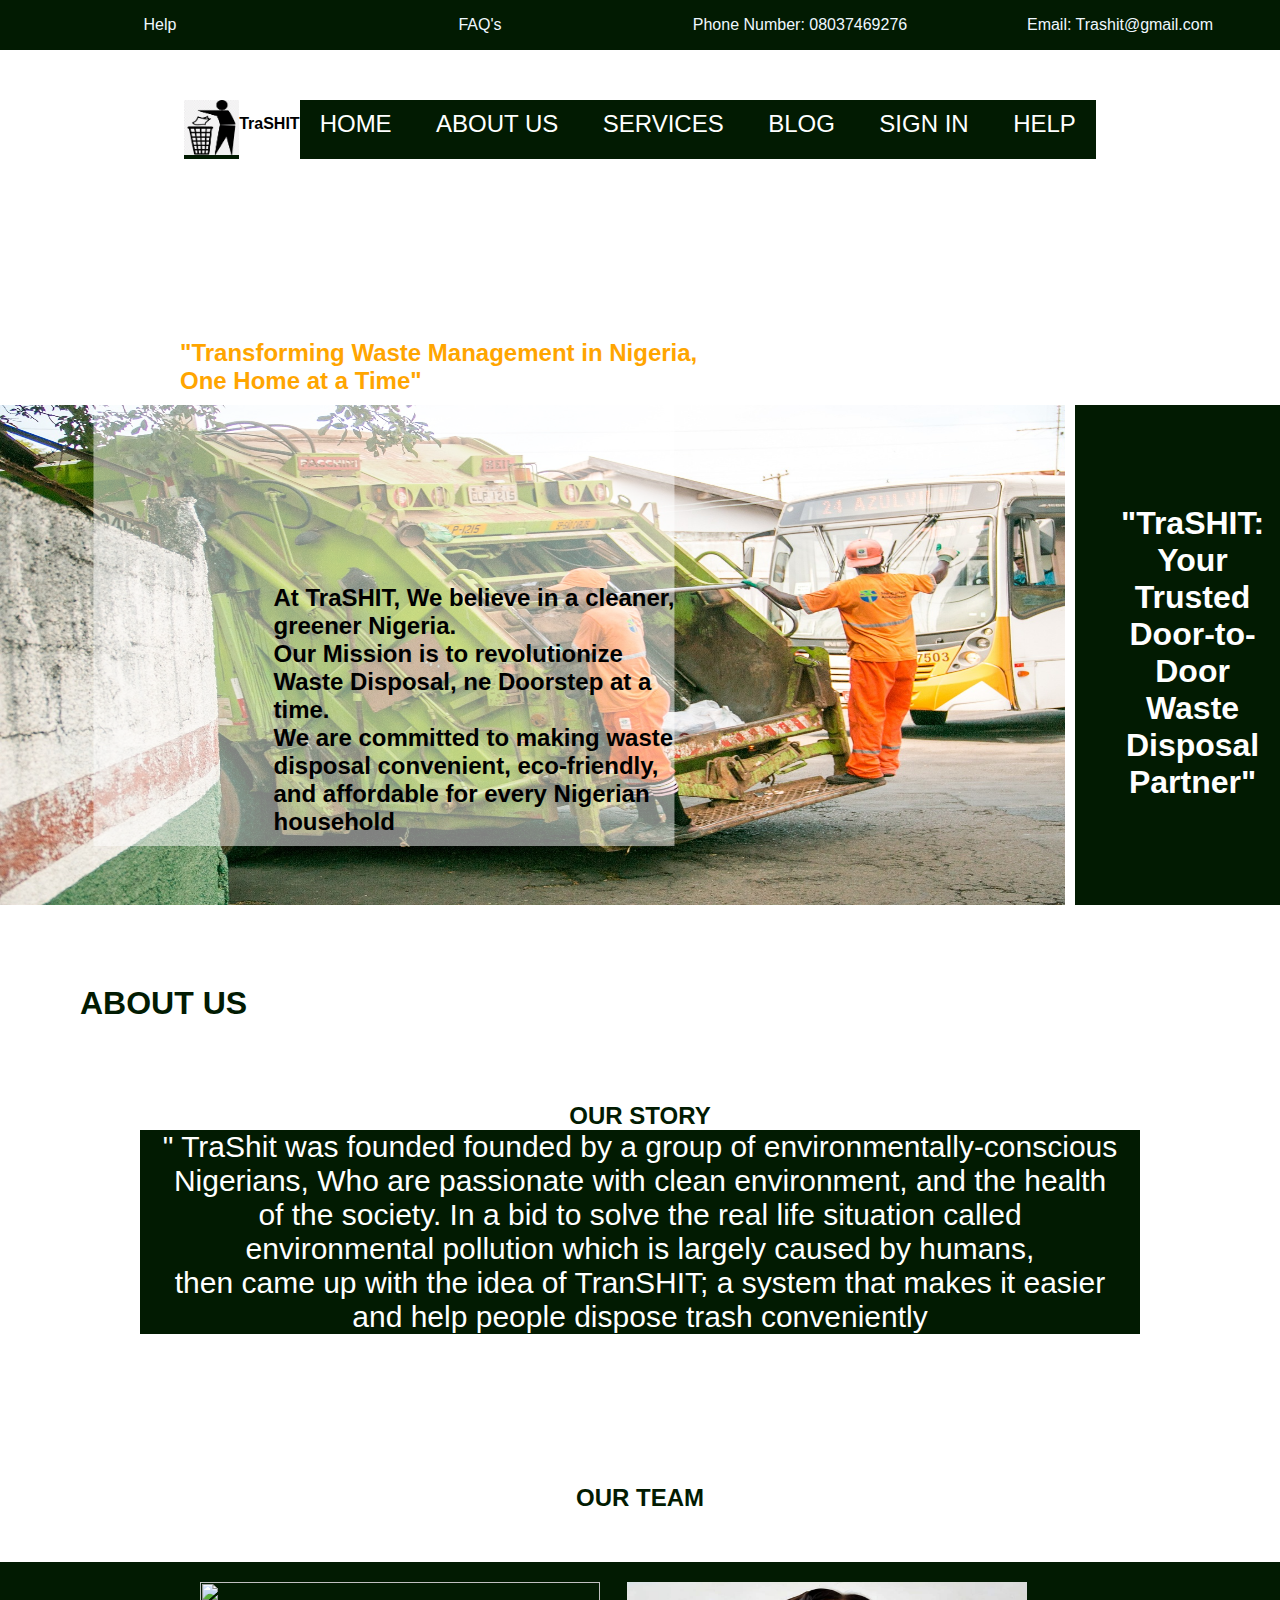
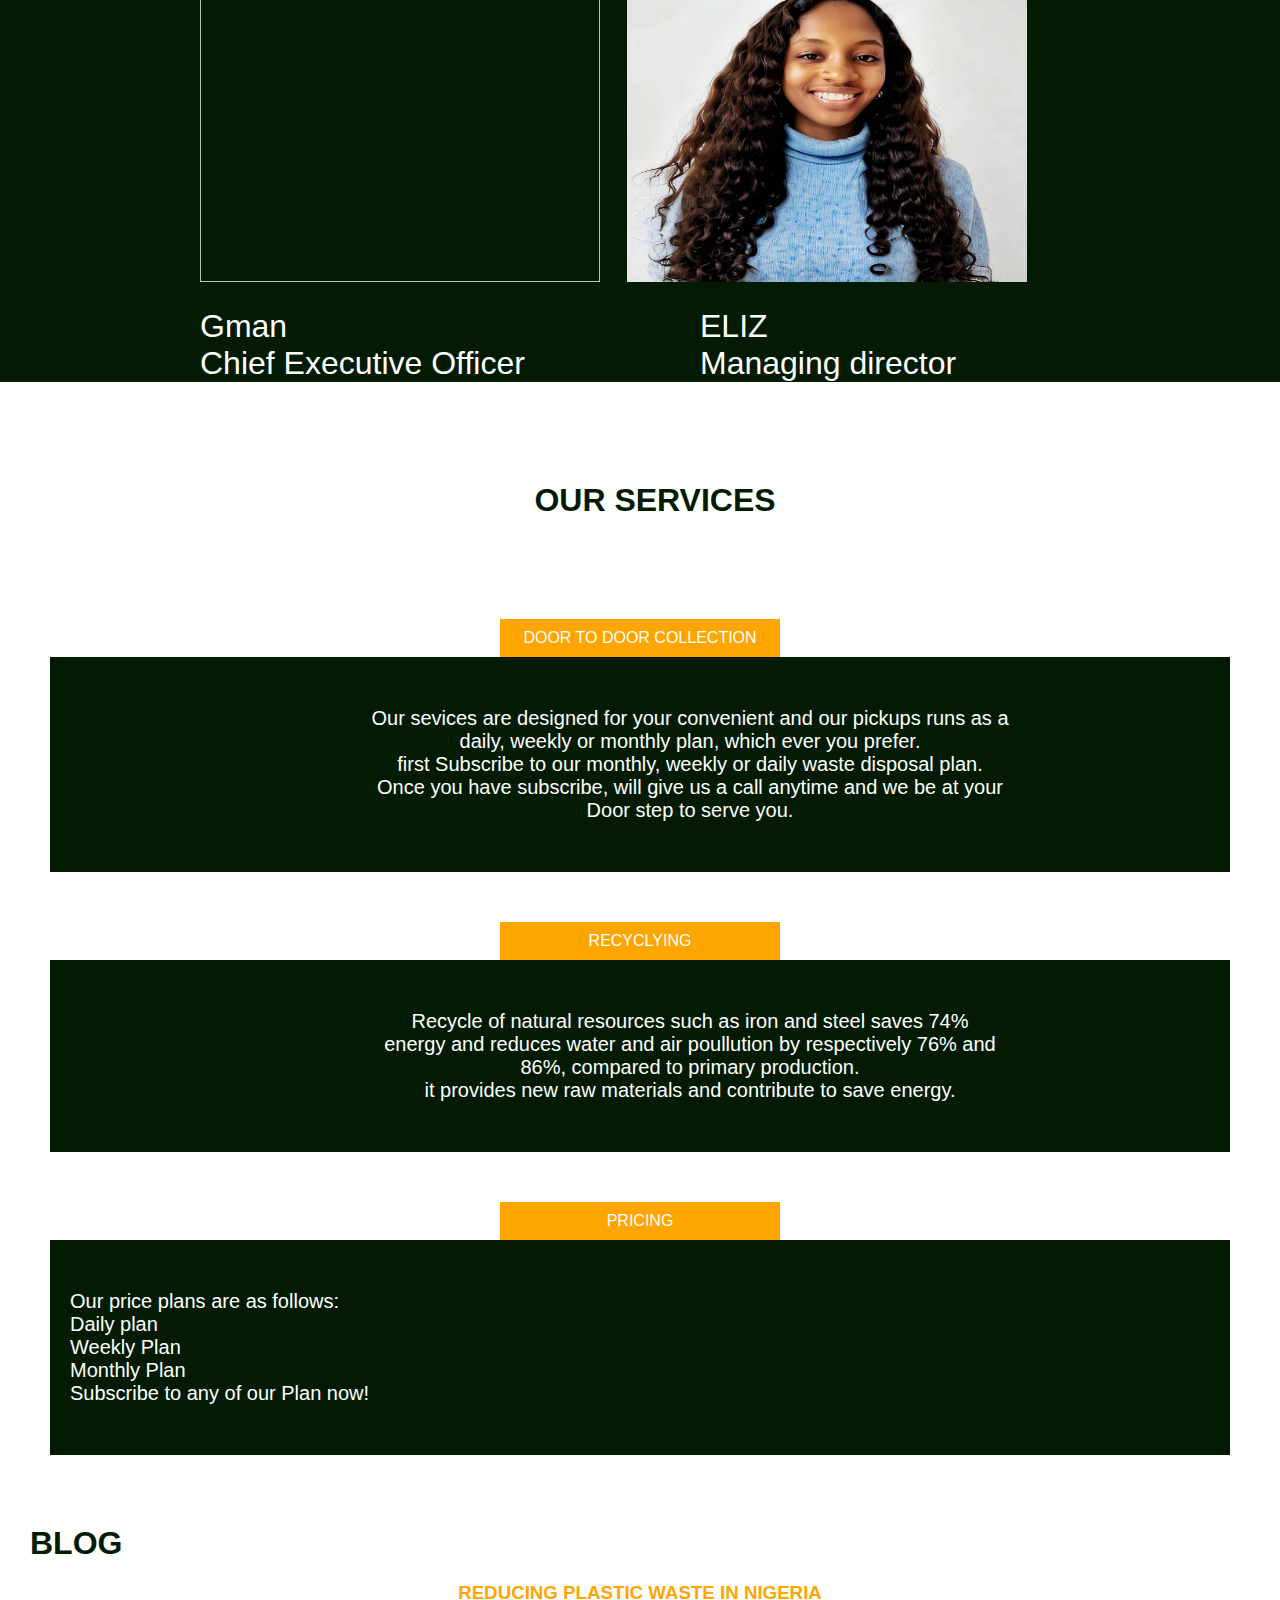
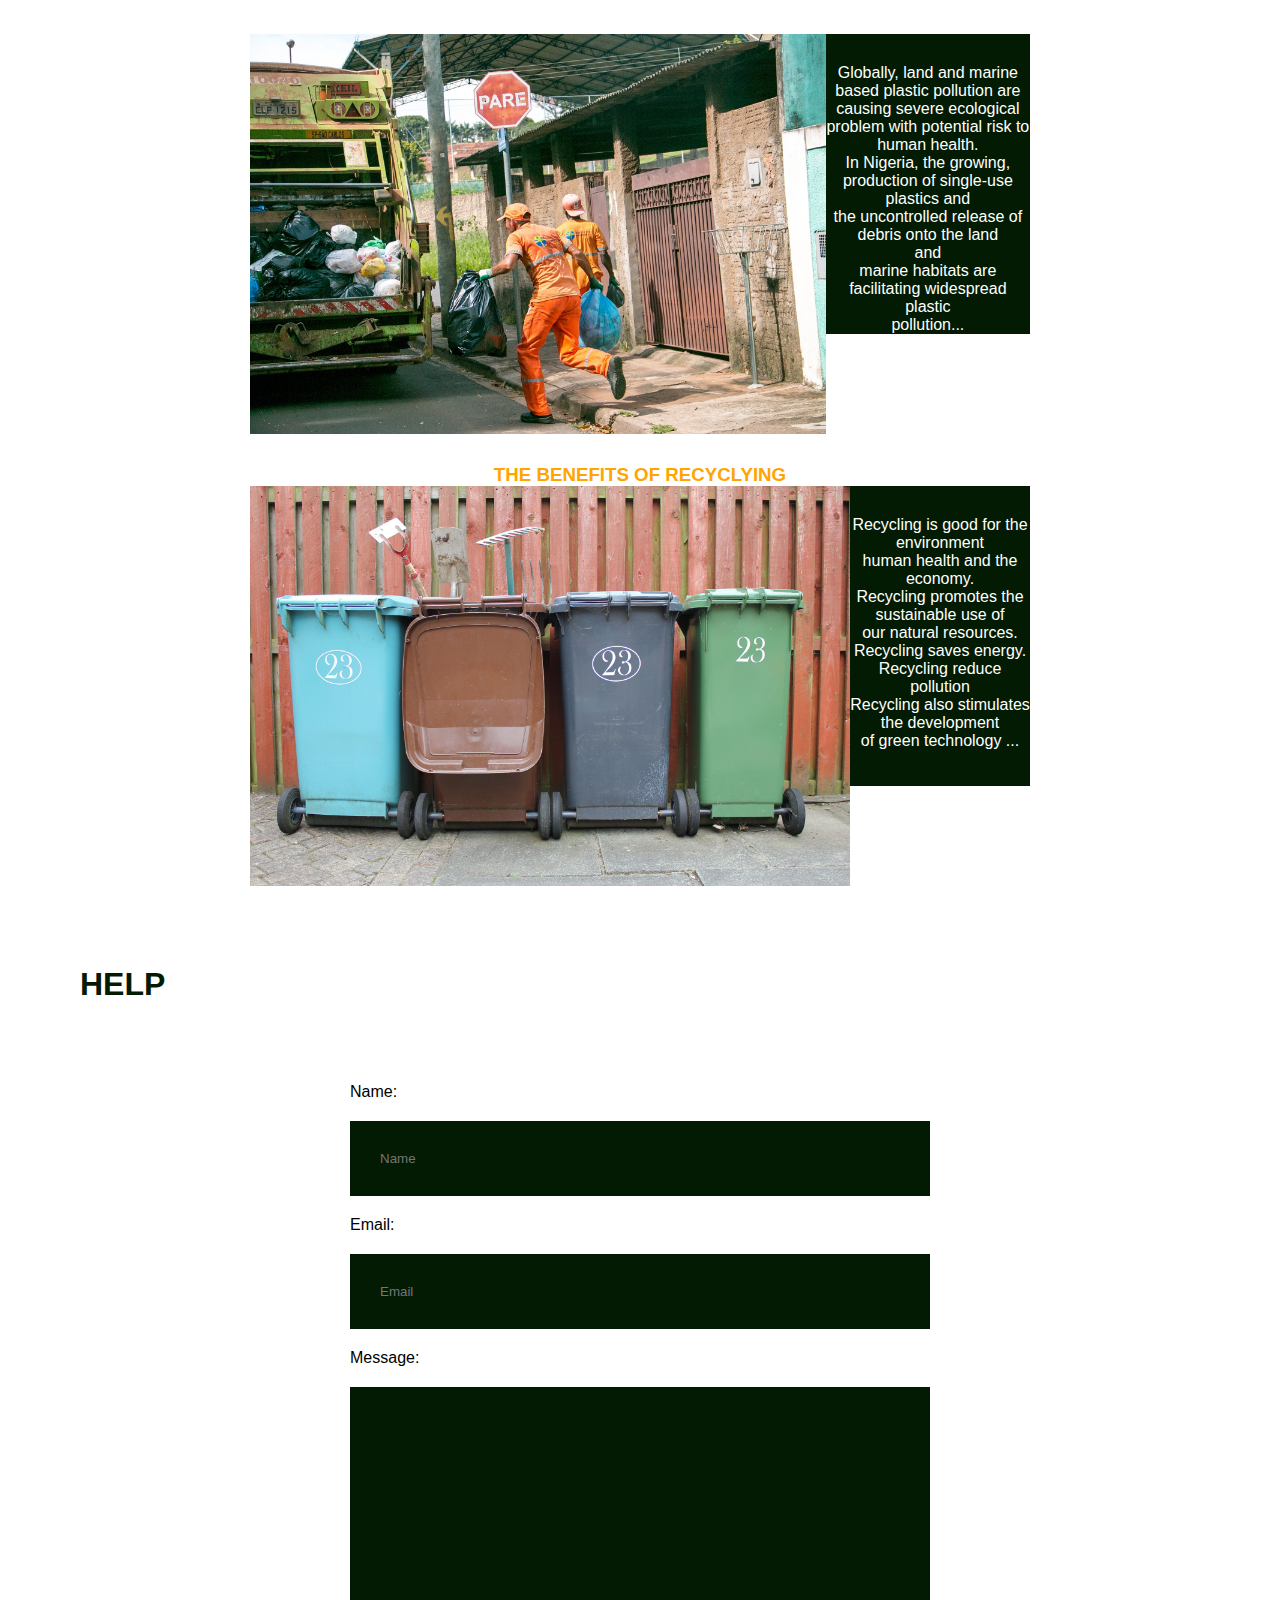
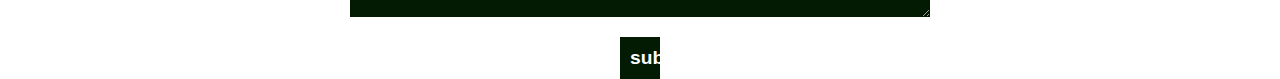
==== index.html @ 693cc566 "Trashit company" ====
<!DOCTYPE html>
<html lang="en">

<head>
  <meta charset="UTF-8" />
  <meta http-equiv="X-UA-Compatible" content="IE=edge" />
  <meta name="viewport" content="width=device-width, initial-scale=1.0" />
  <title> Trash it </title>
  <link rel="stylesheet" href="style.css" />
</head>
<body>
<div class="container">

<div class="help"> Help </div>
<div class="help"> FAQ's  </div>
<div class="help"> Phone Number: 08037469276 </div>
<div class="help">  Email: Trashit@gmail.com</div>
</div>

<section>
<nav class="nav">
    <div class="container">

      <div class="logo">
        <img src="images/logo.jpg " height="55px" width="55px">
      </div>
      <div class="logo-trashit">
        TraSHIT
      </div>

<ul id="side-menu">
<li><a href="#home" > HOME</a> </li>
<li><a href="#About-us" > ABOUT US  </a> </li>
<li><a href="#services" > SERVICES </a></li>
<li><a href="#blog" > BLOG </a></li>
<li><a href="sign-in.html" > SIGN IN  </a></li>
<li><a href="#help2"> HELP </a></li>
</ul>
    </div>
</nav>
</section> 
<!-------home write up -->

<h2> "Transforming Waste Management in Nigeria, <br>
      One Home at a Time" </h2>

<div class="image-container">
    <img src="images/g1.jpg" height="500" width="1200"/>
    <div class="text-overlay">
    <h2 class="home-text">At TraSHIT, We believe in a cleaner,<br>
    greener Nigeria.<br>
    Our Mission is to revolutionize <br>
    Waste Disposal, ne Doorstep at a <br>
    time.<br>
    We are committed to making waste<br>
    disposal convenient, eco-friendly, <br>
    and affordable for every Nigerian<br>   
    household </h2>
</div>
<div id="home">
    <h1 class="trash1"> "TraSHIT:<br> 
    Your Trusted <br>
     Door-to-Door<br>
    Waste<br>
    Disposal <br>
     Partner"</h1>
</div>
</div>
 <!---------end of home -->


<!---------about us ---->
<div id="About-us">
<h1> ABOUT US </h1>
</div>
 
 <div id="our-story">
    <h4> OUR STORY </h4>
 </div> 

 <div class="container-ourstory">
    <p class="textn"> " TraShit was founded founded by a group of environmentally-conscious <br>
        Nigerians, Who are passionate with clean environment, and the health <br> 
    of the society. In a bid to solve the real life situation called <br>
        environmental pollution which is largely caused by humans,<br>
        then came up with the idea of TranSHIT; a system that makes it easier <br>
        and help people dispose trash conveniently </p>
 </div>
 
 <div class="team">
 <h3> OUR TEAM </h3>
</div>
 <div class="team-container">
    <img src="images/g2.jpg" height="300" width="400">
    <img src="images/g3.jpg" height="300" width="400">
    <div class="text-bottom">
      <p> Gman <br> Chief Executive Officer </p> 
    </div>

    <div class="text-bottom2">
      <p> ELIZ <br> Managing director </p> 
    </div>
 </div>
 


 <!---------start of service -->

 <div id="services">
 <h1> OUR SERVICES </h1>
</div>
<div class="first-text">
<P> DOOR TO DOOR COLLECTION </P>
</div>

    <div class="container-servicetext1">
<p class="text1"> Our sevices are designed for your convenient and our pickups runs as a <br>
    daily, weekly or monthly plan, which ever you prefer. <br>
    first Subscribe to our monthly, weekly or daily waste disposal plan. <br>
    Once you have subscribe, will give us a call anytime and we be at your <br>
    Door step to serve you. </p> 
</div>

<div class="second-text">
    <P> RECYCLYING </P>
    </div>

        <div class="container-servicetext2">
            <P class="text2"> Recycle of natural resources such as iron and steel saves 74% <br>
                energy and reduces water and air poullution by respectively 76% and <br> 
                86%, compared to primary production. <br> 
                it provides new raw materials and contribute to save energy.</P>
    </div>
    
    <div class="third-text">
        <P> PRICING </P>
        </div>
    
            <div class="container-servicetext3">
                <P class="text3"> Our price plans are as follows: <br>
                    Daily plan <br>
                    Weekly Plan <br>
                    Monthly Plan <br>
                    Subscribe to any of our Plan now!  </P>
            </div>


<h1 id="blog"> BLOG </h1>
<h3 class="plastic"> REDUCING PLASTIC WASTE IN NIGERIA </h3>

<div class="image-container1">
    <img src="images/trash.jpg" width="1000" height="400">
    
    <div class="trashn">
    <p class="writeup"> Globally, land and marine based plastic pollution are <br>
    causing severe ecological<br>
    problem with potential risk to human health. <br>
    In Nigeria, the growing,<br> 
    production of single-use <br> 
    plastics and <br>
    the uncontrolled release of <br>
    debris onto the land <br>
    and <br>
    marine habitats are <br>
    facilitating widespread plastic <br>
    pollution... 
</p>
    </div>
</div>

<h3 class="benefits"> THE BENEFITS OF RECYCLYING </h3>


<div class="image-container2">
    <img src="images/bin.jpg" width="1000" height="400">
    
    <div class="trashm">
    <p class="writeupp"> Recycling is good for the <br>
    environment <br>
    human health and the economy.<br> 
    Recycling promotes the<br> 
    sustainable use of <br>
    our natural resources.<br>
    Recycling saves energy.<br>
    Recycling reduce pollution <br>
    Recycling also stimulates <br>
    the development <br>
    of green technology ... 
</p>
    </div>
</div>

<h3 id="help2"> HELP  </h3>


   <form>

    <label for="name"> Name: </label>
    <input type="text" id="name" placeholder="Name"
    name="name" required>

    <label for="email"> Email:</label>
    <input type="email" id="email"  placeholder="Email" name="email"  required">

    <label for="message"> Message: </label>
    <textarea id="message"name="message" required> </textarea>


    <input type="submit" value="submit">
   </form>
  

</body>

</html>
---- style.css ----
* {
    margin: 0px;
    padding: 0px;
    box-sizing: border-box;

}
body {
    font-family: Arial, Helvetica, sans-serif;
    background-color: white;
}

.help {
    width: 100%;
    min-height: 50px;
    background:rgb(2, 27, 2);
    color: aliceblue;
    line-height: 50px;
    font-family: 'Franklin Gothic Medium', 'Arial Narrow', Arial, sans-serif;
     

}

.container{
    background-color: rgb(2, 27, 2);
    display: flex;
    position: relative;
    text-align: center;
    color: #ffffff;

}

/* logo area */
 
.logo-trashit {
  background-color: #ffffff;
  color: black;
  padding-top: 15px;
  font-weight: bold;
  font-family: 'Franklin Gothic Medium', 'Arial Narrow', Arial, sans-serif;
}



nav {
     display: flex;
    align-items: center;
    justify-content: space-between;
    flex-wrap: wrap;
    flex-direction: column;
    padding-top: 50px;
    font-family: 'Lucida Sans', 'Lucida Sans Regular', 'Lucida Grande', 'Lucida Sans Unicode', Geneva, Verdana, sans-serif; }
  
  nav ul li {
    display: inline-block;
    list-style: none;
    margin: 10px 20px;
  }
  
  nav ul li a {
    color: #ffffff;
    text-decoration: none;
    font-size: 24px;
    position: relative;
  }
  
  nav ul li ::after {
    content: "";
    width: 0;
    height: 3px;
    background:yellow;
    position: absolute;
    left: 0;
    bottom: -6px;
    transition: 0.5s;
  }
  
  nav ul li a:hover::after {
    width: 100%;
  }

  h2 {
    text-align: left;
    color: orange;
    padding-left: 180px;
    padding-top: 180px;
    padding-bottom: 10px;
  }

 h1 {
    text-align: left;
    color: #ffffff;
    padding-left: 30px;
    padding-top: 30px;
    
}


.image-container {
    position: relative;
    display: flex;
}


#home {
  color: #ffffff;
  background-color: rgb(2, 27, 2);
  float: left;
}

.trash1 {
  text-align: center;
  padding-top: 100px;
}

.text-overlay {
  display: inline;
   position: absolute;
   top: 40%;
   left: 30%;
   transform: translate(-50%, -50%);
   background-color: rgba(255, 255, 255, 0.5);
   padding:0px;
   margin-top: 20px;
  
   
}
.text-overlay h2 {
  color: black;
  text-align: left;
  font-weight: bolder;
  font-family: Verdana, Geneva, Tahoma, sans-serif;
}

#About-us h1 {
    text-align: left;
    color: rgb(2, 27, 2);
    padding: 80px;

}

#our-story h4{
    text-align: center;
    color: rgb(2, 27, 2);
    font-size: x-large;
}

.container-ourstory {
  margin-left: 140px;
  margin-right: 140px;
  background-color: rgb(2, 27, 2);
}

.textn {
  color: #ffffff;
  text-align: center;
  font-size: 30px;
}

.team h3 {
  text-align: center;
  color: rgb(2, 27, 2);
  padding-top: 150px;
  padding-bottom: 50px;
  font-size: x-large;

}
/* where the two images are */

.team-container { 
  display: flex;
  position: relative;
  flex-direction: row;
  justify-content: space-between;
  align-items: center;
  background-color: rgb(2, 27, 2);
  padding-left: 200px;
  padding-right: 200px;
  padding-top: 20px;
  padding-bottom: 100px;
}

/* ajusting the vaule to create space between */
.image-container img { 
  margin-right: 10px;
}

#services h1 {
  text-align: center;
  color: rgb(2, 27, 2);
  padding-top: 100px;
  padding-bottom: 100px;
}

.first-text {
  text-align: center;
  color: white;
  background-color: orange ;
  padding-top: 10px;
  padding-bottom: 10px;
  margin-left: 500px;
  margin-right: 500px;

}

.container-servicetext1 {
  background-color: rgb(2, 27, 2);
  padding-top: 50px;
  padding-bottom: 50px;
  padding-left: 100px;
  margin-left: 50px;
  margin-right: 50px;
  margin-bottom: 50px;
}

.text1 {
  color: white;
  text-align: center;
  font-size: 20px;
}

/* Recycle syle */

.second-text {
  text-align: center;
  color: white;
  background-color: orange ;
  padding-top: 10px;
  padding-bottom: 10px;
  margin-left: 500px;
  margin-right: 500px;

}


.container-servicetext2{
  background-color: rgb(2, 27, 2);
  padding-top: 50px;
  padding-bottom: 50px;
  padding-left: 100px;
  margin-left: 50px;
  margin-right: 50px;
  margin-bottom: 50px;
}
  

.text2 {
  color: white;
  text-align: center;
  font-size: 20px;
}
/* PRICING STYLE */


.third-text {
  text-align: center;
  color: white;
  background-color: orange ;
  padding-top: 10px;
  padding-bottom: 10px;
  margin-left: 500px;
  margin-right: 500px;

}

.container-servicetext3 {
  background-color: rgb(2, 27, 2);
  padding-top: 50px;
  padding-bottom: 50px;
  padding-left: 20px;
  margin-left: 50px;
  margin-right: 50px;
  margin-bottom: 50px;

}

.text3 {
  color: white;
  text-align: left;
  font-size: 20px;

}

#blog {
  color: rgb(2, 27, 2);
  padding-bottom: 20px;
  padding-top: 20px;
}

.plastic {
    color: orange;
    text-align: center;
    padding-bottom: 30px;
}



.image-container1 {
  display: flex;
  position: relative;
  padding-left: 250px;
  padding-right: 250px;
}

.trashn {
  display: flex;
  background-color:rgb(2, 27, 2); 
  height: 300px;
  width: 800px;

}

.writeup {
  color: white;
  text-align: center;
  padding-top: 30px;
}


/* second blog */

.benefits {
  color: orange;
    text-align: center;
    padding-top: 30px;

}

  .image-container2 {
    display: flex;
    position: relative;
    padding-left: 250px;
    padding-right: 250px;
  }
  
  .trashm {
    display: flex;
    background-color:rgb(2, 27, 2); 
    height: 300px;
    width: 800px;
  
  }
  
  .writeupp {
    color: white;
    text-align: center;
    padding-top: 30px;

   
}
/* help  */

#help2 {

  color: rgb(2, 27, 2);
  padding-bottom: 80px;
  padding-top: 80px;
  padding-left: 80px;
  font-size: xx-large;
  
}



form {
  display: flex;
  flex-direction: column;
  gap: 20px;
}

label {
  font: bold;
  padding-left: 350px;

}

input[type="text"],input[type="email"]
 {

  background-color: rgb(2, 27, 2);
  color: #ffffff;
  margin-left: 350px;
  margin-right: 350px;
  padding: 30px;
  border: none;
}

textarea {
  background-color: rgb(2, 27, 2);
  color: #ffffff;
  padding: 100px;
  border: none;
  margin-left: 350px;
  margin-right: 350px;

}

input[type="submit"] {
  background-color: rgb(2, 27, 2);
  color: #ffffff;
  padding: 10px;
  border: none;
  cursor: pointer;
  margin-left: 620px;
  margin-right: 620px;
  font-size: larger;
  font-weight: bold;
}


/* sigin page */


form {
  display: flex;
  flex-direction: column;
  gap: 20px;
}

label {
  font: bold;
  padding-left: 350px;

}

input[type="password"],input[type="email"]
 {

  background-color: rgb(2, 27, 2);
  color: #ffffff;
  margin-left: 350px;
  margin-right: 350px;
  padding: 30px;
  border: none;
}



input[type="sign-here"] {
  background-color: rgb(2, 27, 2);
  color: #ffffff;
  padding: 10px;
  border: none;
  cursor: pointer;
  margin-left: 620px;
  margin-right: 620px;
  font-size: larger;
  font-weight: bold;
}


input[type="log in"] {
  background-color: rgb(2, 27, 2);
  color: #ffffff;
  padding: 10px;
  border: none;
  cursor: pointer;
  margin-left: 620px;
  margin-right: 620px;
  font-size: larger;
  font-weight: bold;
}

#style {
  background-image: url(images/bin.jpg);
  opacity: 0.8;
}

.text-bottom p {
  position: absolute;
  bottom: 0;
  left: 0;
  right: 0;
  font-size: xx-large;
  color:white;
  padding-left: 200px;
  align-items: center;
}


.text-bottom2 p {
  position: absolute;
  bottom: 0;
  left: 0;
  right: 0;
  font-size: xx-large;
  color: white;
  padding-left: 700px;
  align-items: center;
}
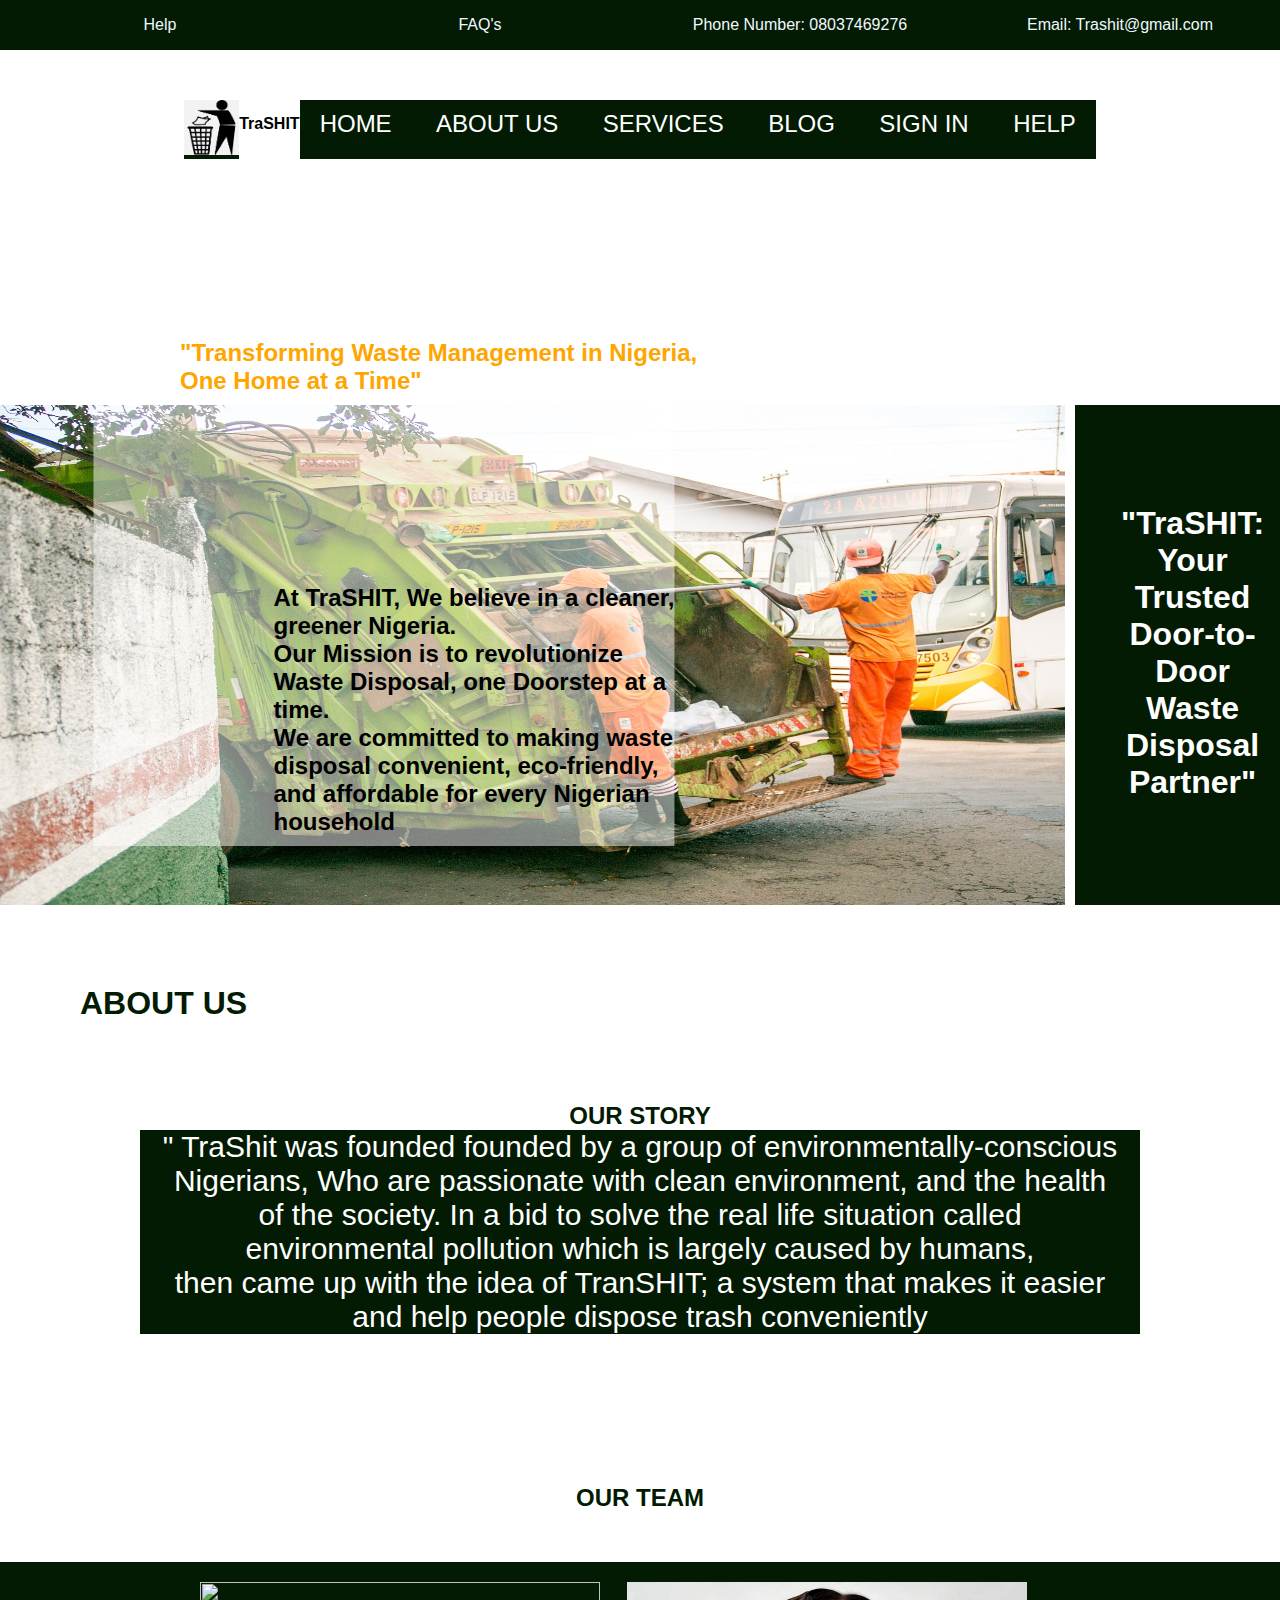
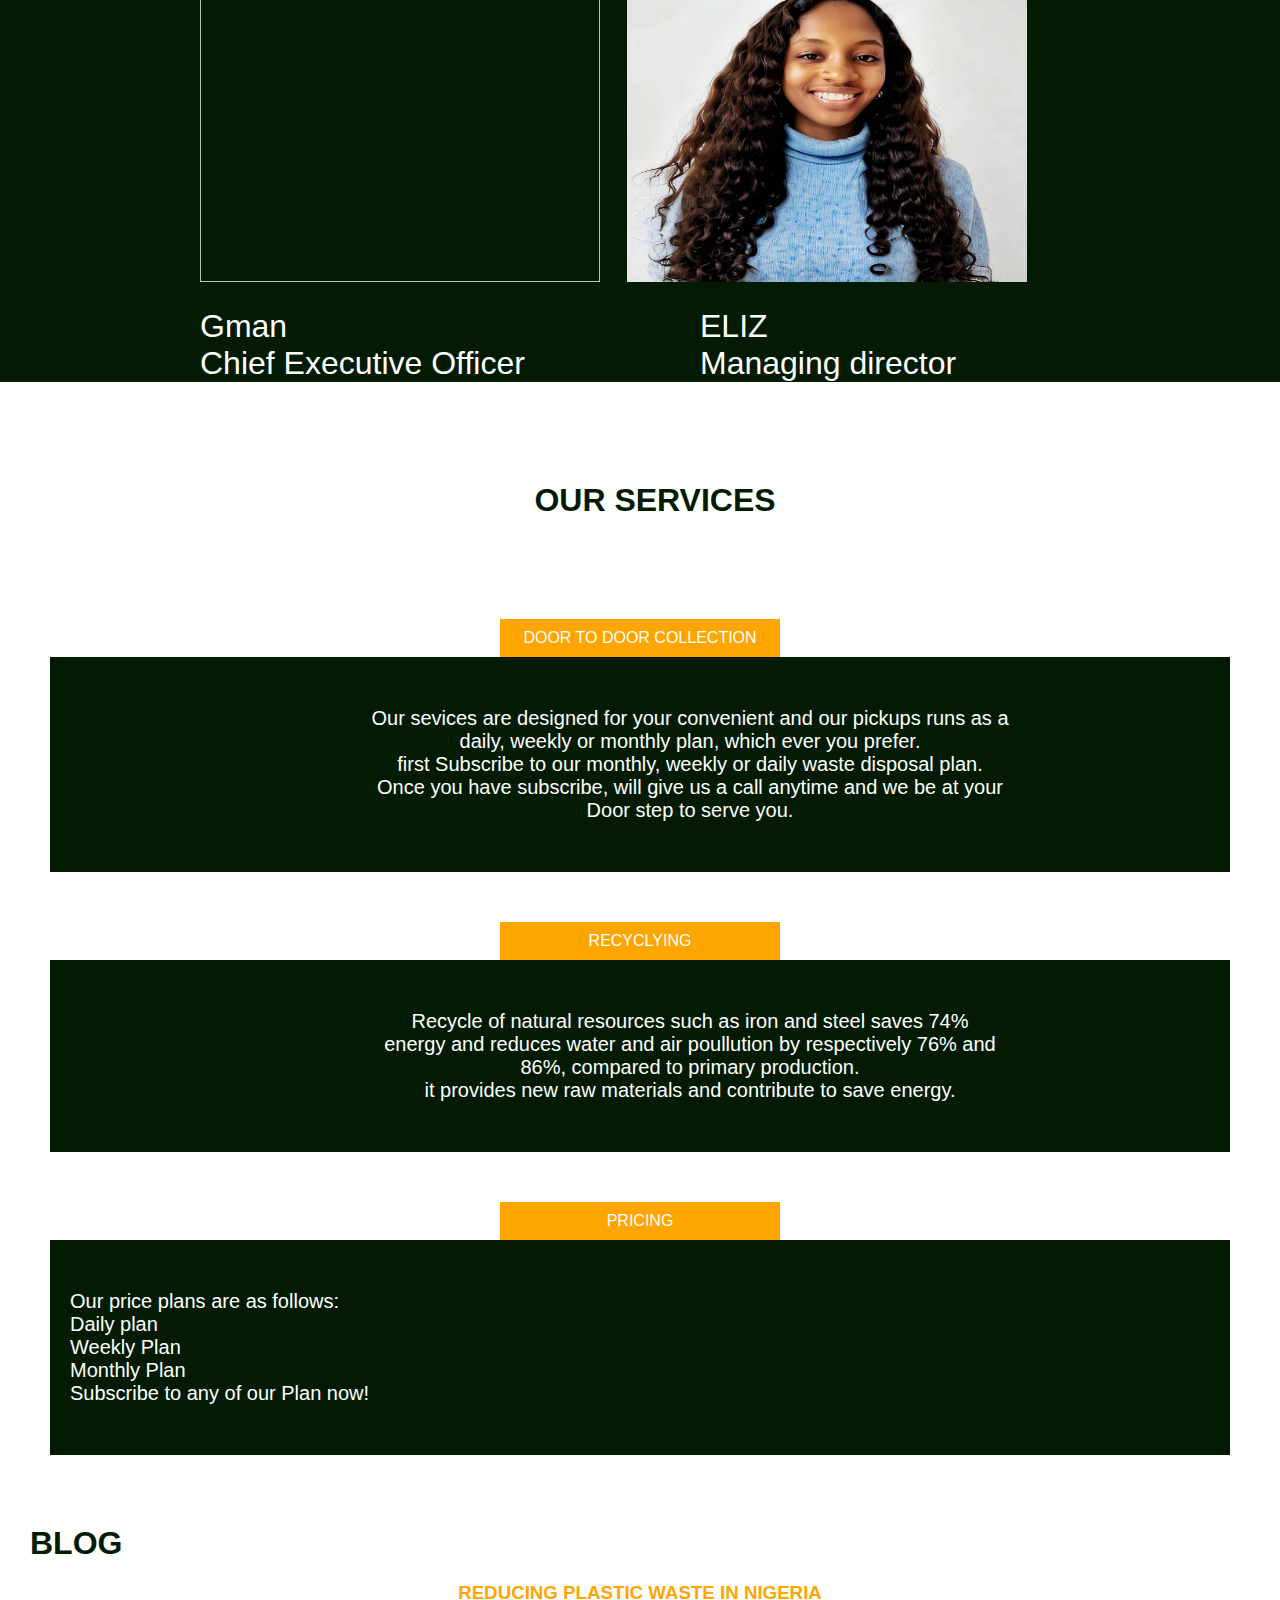
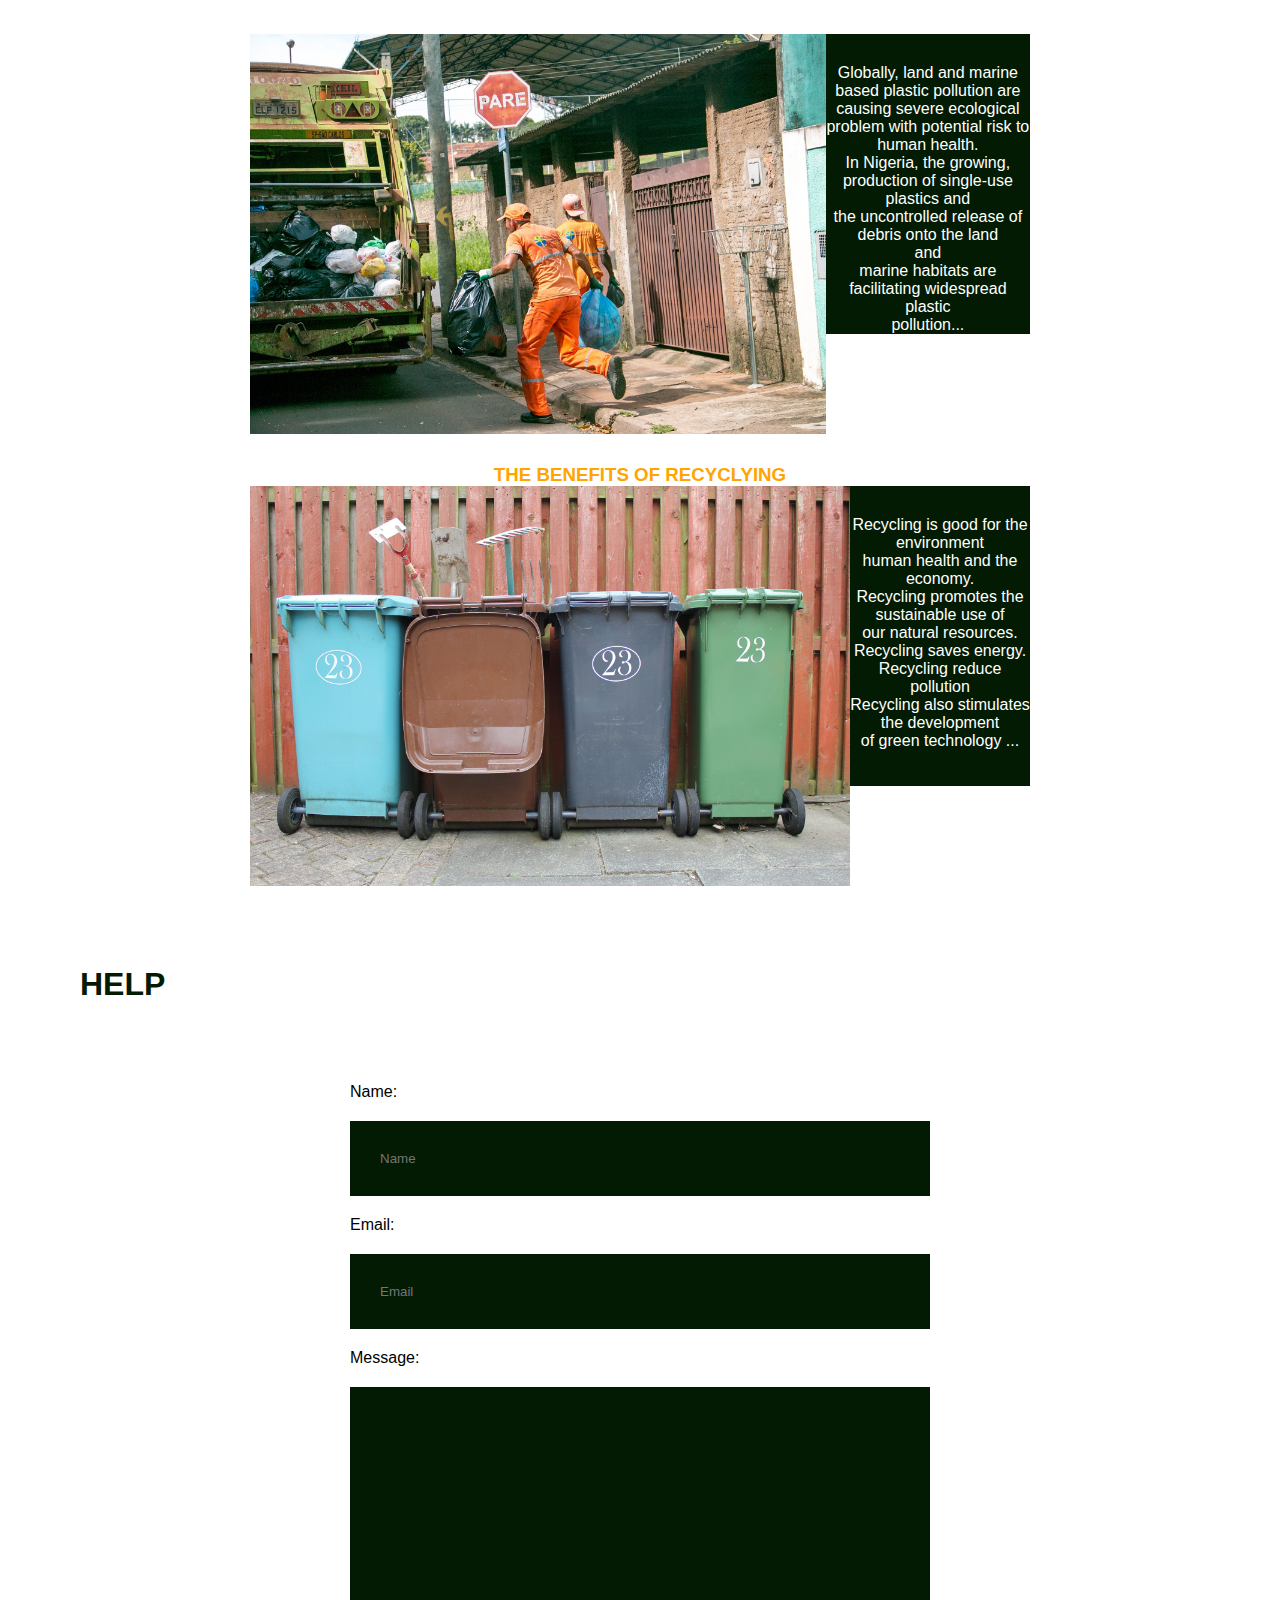
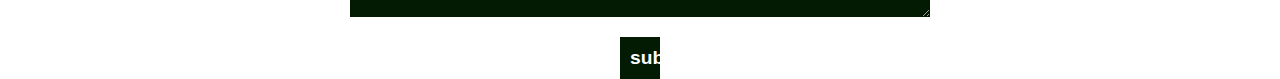
==== commit b116a9d2: "Update index.html" ====
--- a/index.html
+++ b/index.html
@@ -50,7 +50,7 @@
     <h2 class="home-text">At TraSHIT, We believe in a cleaner,<br>
     greener Nigeria.<br>
     Our Mission is to revolutionize <br>
-    Waste Disposal, ne Doorstep at a <br>
+    Waste Disposal, one Doorstep at a <br>
     time.<br>
     We are committed to making waste<br>
     disposal convenient, eco-friendly, <br>
@@ -212,4 +212,4 @@
 
 </body>
 
-</html>+</html>
